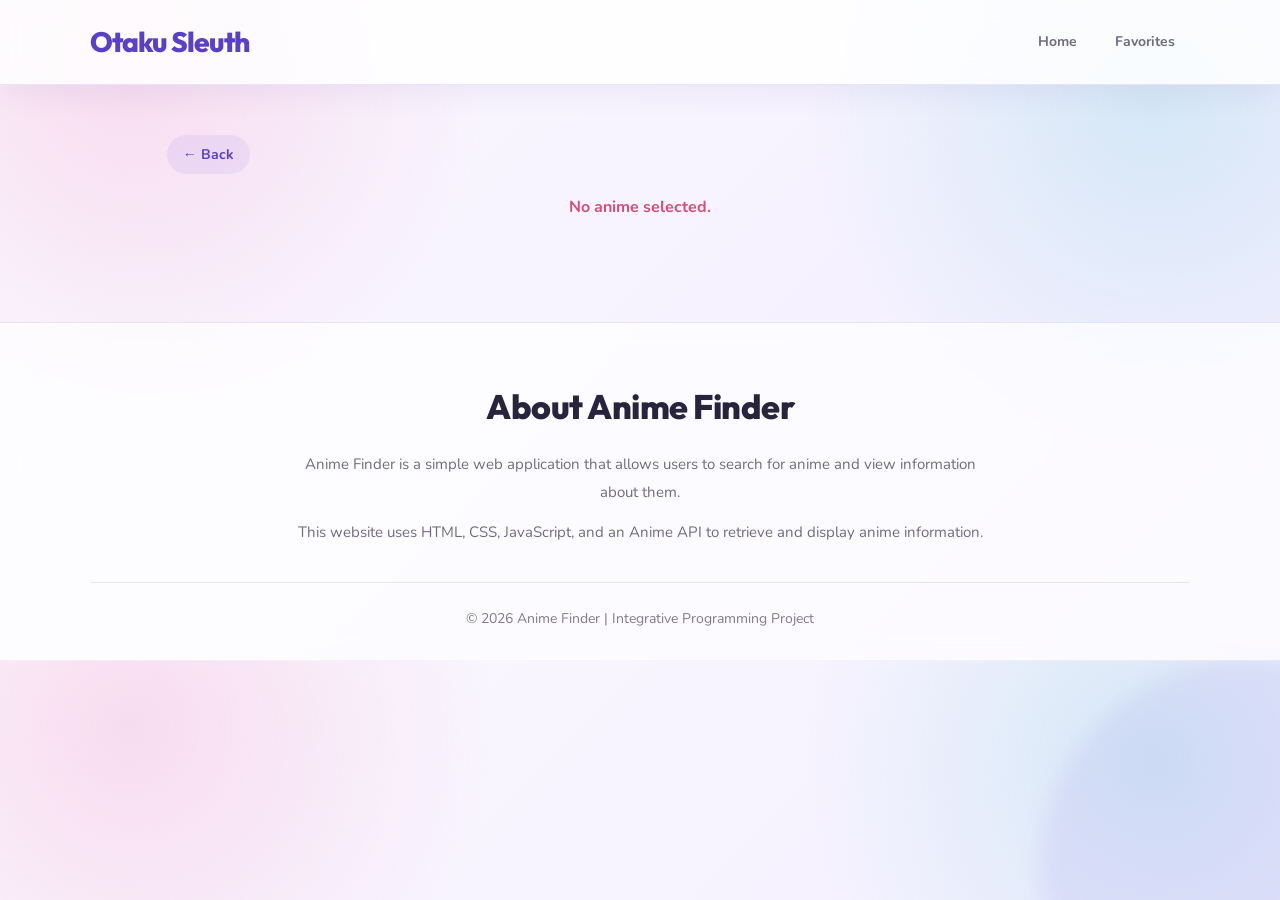
==== anime.html @ 279554a6 "test" ====
<!DOCTYPE html>
<html lang="en">
<head>
    <meta charset="UTF-8">
    <meta name="viewport" content="width=device-width, initial-scale=1.0">
    <title>Anime Details | Anime Finder</title>
    <link rel="stylesheet" href="style.css">
</head>

<body>

    <nav class="navbar">
        <h1>Otaku Sleuth</h1>

        <div class="nav-links">
            <a href="index.html">Home</a>
            <a href="favorites.html">Favorites</a>
        </div>
    </nav>


    <section class="detail-section">

        <a href="index.html" id="backLink" class="back-link">← Back</a>

        <p id="errorMessage"></p>

        <p id="loadingMessage"></p>

        <div id="animeDetails"></div>

    </section>


    <footer>

        <div class="footer-about">

            <h2>About Anime Finder</h2>

            <p>
                Anime Finder is a simple web application that allows users
                to search for anime and view information about them.
            </p>

            <p>
                This website uses HTML, CSS, JavaScript, and an Anime API
                to retrieve and display anime information.
            </p>

        </div>

        <p class="copyright">
            © 2026 Anime Finder | Integrative Programming Project
        </p>

    </footer>


    <script src="cards.js"></script>
    <script src="anime.js"></script>

</body>
</html>
---- style.css ----
/* =========================================================
   ANIME FINDER — DREAMY ANIME / GLASSMORPHISM THEME
   Alternative design — HTML and JavaScript remain unchanged
   ========================================================= */

/* ---------- FONTS ---------- */
@import url("https://fonts.googleapis.com/css2?family=Nunito:wght@400;500;600;700;800&family=Outfit:wght@500;600;700;800&display=swap");

/* ---------- DESIGN TOKENS ---------- */
:root {
    --bg: #f7f3ff;
    --bg-soft: #eee8ff;
    --surface: rgba(255, 255, 255, 0.78);
    --surface-solid: #ffffff;
    --primary: #7657e8;
    --primary-dark: #5940c7;
    --secondary: #f08ac2;
    --accent: #6bc8d8;
    --text: #29243d;
    --muted: #716b82;
    --border: rgba(118, 87, 232, 0.15);
    --shadow: 0 18px 45px rgba(73, 54, 128, 0.13);
    --shadow-hover: 0 25px 55px rgba(73, 54, 128, 0.2);
}

/* ---------- RESET ---------- */
* {
    margin: 0;
    padding: 0;
    box-sizing: border-box;
}

html {
    scroll-behavior: smooth;
    scroll-padding-top: 85px;
}

body {
    font-family: "Nunito", "Segoe UI", Arial, sans-serif;
    color: var(--text);
    line-height: 1.7;
    overflow-x: hidden;

    background:
        radial-gradient(circle at 10% 10%, rgba(240, 138, 194, 0.25), transparent 28%),
        radial-gradient(circle at 90% 15%, rgba(107, 200, 216, 0.23), transparent 27%),
        linear-gradient(135deg, #fbf9ff 0%, var(--bg) 45%, #f1edff 100%);
}

body::before {
    content: "";
    position: fixed;
    width: 420px;
    height: 420px;
    right: -180px;
    bottom: -180px;
    border-radius: 50%;
    background: rgba(118, 87, 232, 0.09);
    filter: blur(10px);
    pointer-events: none;
    z-index: -1;
}

::selection {
    background: var(--secondary);
    color: white;
}

:focus-visible {
    outline: 3px solid var(--accent);
    outline-offset: 3px;
}

/* ---------- NAVIGATION ---------- */
.navbar {
    position: sticky;
    top: 0;
    z-index: 1000;

    display: flex;
    align-items: center;
    justify-content: space-between;
    gap: 25px;

    padding: 18px 7%;

    background: rgba(255, 255, 255, 0.84);
    border-bottom: 1px solid var(--border);
    box-shadow: 0 8px 30px rgba(73, 54, 128, 0.07);

    backdrop-filter: blur(16px);
    -webkit-backdrop-filter: blur(16px);
}

.navbar h1 {
    position: relative;
    font-family: "Outfit", sans-serif;
    font-size: 28px;
    font-weight: 800;
    letter-spacing: -0.8px;
    color: var(--primary-dark);
}

.nav-links {
    display: flex;
    align-items: center;
    gap: 8px;
}

.nav-links a {
    padding: 9px 15px;
    border-radius: 999px;

    color: var(--muted);
    text-decoration: none;
    font-size: 14px;
    font-weight: 700;

    transition: 0.25s ease;
}

.nav-links a:hover {
    color: var(--primary-dark);
    background: rgba(118, 87, 232, 0.09);
    transform: translateY(-2px);
}

/* ---------- HERO ---------- */
.hero {
    position: relative;
    min-height: 78vh;

    display: flex;
    align-items: center;
    justify-content: center;
    text-align: center;

    padding: 100px 20px 120px;
    overflow: hidden;
}

.hero::before,
.hero::after {
    content: "";
    position: absolute;
    border-radius: 50%;
    pointer-events: none;
}

.hero::before {
    width: 500px;
    height: 500px;
    top: -230px;
    left: -180px;
    background: rgba(240, 138, 194, 0.24);
    filter: blur(5px);
}

.hero::after {
    width: 430px;
    height: 430px;
    right: -170px;
    bottom: -210px;
    background: rgba(107, 200, 216, 0.25);
    filter: blur(5px);
}

.hero-content {
    position: relative;
    z-index: 1;

    width: 100%;
    max-width: 850px;
    padding: 55px 45px;

    background: var(--surface);
    border: 1px solid rgba(255, 255, 255, 0.9);
    border-radius: 32px;
    box-shadow: var(--shadow);

    backdrop-filter: blur(18px);
    -webkit-backdrop-filter: blur(18px);

    animation: heroIn 0.7s ease both;
}

.hero h2 {
    margin-bottom: 22px;

    font-family: "Outfit", sans-serif;
    font-size: clamp(42px, 7vw, 76px);
    font-weight: 800;
    line-height: 1.02;
    letter-spacing: -2px;

    background: linear-gradient(90deg, var(--primary-dark), #a04fc4, #e16cae);
    -webkit-background-clip: text;
    background-clip: text;
    color: transparent;
}

.hero p {
    max-width: 600px;
    margin: 0 auto 34px;

    color: var(--muted);
    font-size: 17px;
}

/* ---------- HERO SEARCH ---------- */
.hero .search-box {
    margin: 0 auto 10px;
}

.hero #errorMessage,
.hero #loadingMessage {
    min-height: 0;
    margin: 0 auto;
}

.hero #errorMessage:not(:empty),
.hero #loadingMessage:not(:empty) {
    margin-top: 14px;
}

/* ---------- RESULTS SECTION ---------- */
.results-section {
    padding: 0 6% 90px;
}

.results-section .anime-results {
    margin-top: 0;
}

/* ---------- START BUTTON ---------- */
.start-button {
    display: inline-block;

    padding: 14px 30px;
    border-radius: 999px;

    color: white;
    background: linear-gradient(135deg, var(--primary), #a06ee9);

    text-decoration: none;
    font-size: 16px;
    font-weight: 800;

    box-shadow: 0 10px 25px rgba(118, 87, 232, 0.25);

    transition: 0.25s ease;
}

.start-button:hover {
    transform: translateY(-3px);
    box-shadow: 0 15px 30px rgba(118, 87, 232, 0.32);
    background: linear-gradient(135deg, var(--primary-dark), #915bd4);
}

/* ---------- SEARCH SECTION ---------- */
.search-section {
    padding: 80px 6% 110px;
    text-align: center;
}

.search-section h2 {
    margin-bottom: 10px;

    font-family: "Outfit", sans-serif;
    font-size: clamp(34px, 5vw, 52px);
    font-weight: 800;
    letter-spacing: -1px;
    color: var(--text);
}

.search-section > p {
    margin-bottom: 30px;
    color: var(--muted);
}

/* ---------- SEARCH BOX ---------- */
.search-box {
    max-width: 760px;
    margin: 0 auto 25px;

    display: flex;
    gap: 10px;
    padding: 9px;

    background: rgba(255, 255, 255, 0.88);
    border: 1px solid var(--border);
    border-radius: 18px;

    box-shadow: 0 12px 35px rgba(73, 54, 128, 0.1);

    transition: 0.25s ease;
}

.search-box:focus-within {
    border-color: rgba(118, 87, 232, 0.45);
    box-shadow:
        0 14px 38px rgba(73, 54, 128, 0.13),
        0 0 0 4px rgba(118, 87, 232, 0.09);
}

.search-box input {
    flex: 1;
    min-width: 0;

    padding: 14px 17px;

    border: none;
    outline: none;
    background: transparent;

    color: var(--text);
    font-family: inherit;
    font-size: 16px;
}

.search-box input::placeholder {
    color: #aaa4b8;
}

.search-box button {
    padding: 0 29px;
    min-height: 48px;

    border: none;
    border-radius: 13px;

    color: white;
    background: linear-gradient(135deg, var(--primary), #9c6de7);

    font-family: inherit;
    font-size: 15px;
    font-weight: 800;

    cursor: pointer;

    box-shadow: 0 8px 18px rgba(118, 87, 232, 0.2);
    transition: 0.25s ease;
}

.search-box button:hover {
    transform: translateY(-2px);
    background: linear-gradient(135deg, var(--primary-dark), #8759d2);
}

.search-box button:active {
    transform: translateY(0);
}

/* ---------- STATUS MESSAGES ---------- */
#errorMessage {
    min-height: 28px;
    margin-bottom: 10px;

    color: #d64d78 !important;
    font-weight: 700;
}

#loadingMessage {
    min-height: 28px;
    color: var(--primary) !important;
    font-weight: 700;
}

#loadingMessage:not(:empty)::after {
    content: "";

    display: inline-block;
    width: 13px;
    height: 13px;
    margin-left: 9px;

    border: 2px solid rgba(118, 87, 232, 0.2);
    border-top-color: var(--primary);
    border-radius: 50%;

    vertical-align: -2px;
    animation: spin 0.7s linear infinite;
}

/* ---------- ANIME RESULTS ---------- */
.anime-results {
    max-width: 1250px;
    margin: 45px auto 0;

    display: grid;
    grid-template-columns: repeat(auto-fill, minmax(270px, 1fr));
    gap: 30px;

    text-align: left;
}

/* ---------- ANIME CARD ---------- */
.anime-card {
    display: flex;
    flex-direction: column;
    overflow: hidden;

    background: rgba(255, 255, 255, 0.88);
    border: 1px solid var(--border);
    border-radius: 24px;

    box-shadow: var(--shadow);

    transition:
        transform 0.3s ease,
        box-shadow 0.3s ease,
        border-color 0.3s ease;

    animation: cardIn 0.45s ease both;
}

.anime-card:hover {
    transform: translateY(-9px);
    border-color: rgba(118, 87, 232, 0.28);
    box-shadow: var(--shadow-hover);
}

/* ---------- ANIME IMAGE ---------- */
.card-image-link {
    display: block;
    overflow: hidden;
    cursor: pointer;
}

.card-image-link img {
    width: 100%;
    height: 350px;

    display: block;
    object-fit: cover;

    transition: transform 0.45s ease;
}

.anime-card:hover .card-image-link img {
    transform: scale(1.035);
}

/* ---------- CARD CONTENT ---------- */
.anime-card-content {
    flex: 1;
    padding: 22px 23px 25px;
}

.anime-card-content h3 {
    margin-bottom: 14px;

    font-family: "Outfit", sans-serif;
    font-size: 25px;
    font-weight: 800;
    line-height: 1.15;
    color: var(--text);
}

.anime-card-content p {
    margin-bottom: 7px;
    color: var(--muted);
    font-size: 14px;
}

.anime-card-content strong {
    margin-right: 4px;
    color: var(--primary-dark);
    font-weight: 800;
}

.anime-card-content p:last-child {
    margin-top: 17px;
    padding-top: 15px;

    border-top: 1px solid rgba(118, 87, 232, 0.11);

    color: #777083;
    line-height: 1.75;
}

/* ---------- FOOTER ---------- */
footer {
    padding: 55px 7% 30px;
    text-align: center;

    color: #81798f;
    font-size: 14px;

    background: rgba(255, 255, 255, 0.7);
    border-top: 1px solid var(--border);

    backdrop-filter: blur(14px);
    -webkit-backdrop-filter: blur(14px);
}

.footer-about {
    max-width: 690px;
    margin: 0 auto 35px;
}

.footer-about h2 {
    margin-bottom: 16px;

    font-family: "Outfit", sans-serif;
    font-size: clamp(26px, 4vw, 34px);
    font-weight: 800;
    letter-spacing: -0.5px;
    color: var(--text);
}

.footer-about p {
    margin: 0 auto 12px;

    color: var(--muted);
    font-size: 15px;
    line-height: 1.85;
}

.copyright {
    padding-top: 24px;
    border-top: 1px solid var(--border);
}

/* ---------- GENRE LINKS ---------- */
.anime-card-content a.genre-link {
    color: var(--primary);
    font-weight: 700;
    text-decoration: none;
    border-bottom: 1px dashed rgba(118, 87, 232, 0.45);
    transition: color 0.2s ease, border-color 0.2s ease;
}

.anime-card-content a.genre-link:hover {
    color: #e16cae;
    border-bottom-color: #e16cae;
}

/* ---------- GENRE PAGE ---------- */
.genre-header {
    padding: 70px 6% 40px;
    text-align: center;
}

.genre-header h2 {
    margin-bottom: 10px;

    font-family: "Outfit", sans-serif;
    font-size: clamp(38px, 6vw, 62px);
    font-weight: 800;
    letter-spacing: -1.5px;

    background: linear-gradient(90deg, var(--primary-dark), #a04fc4, #e16cae);
    -webkit-background-clip: text;
    background-clip: text;
    color: transparent;
}

.genre-header p {
    color: var(--muted);
}

.back-link {
    display: inline-block;
    margin-bottom: 20px;
    padding: 8px 16px;
    border-radius: 999px;

    color: var(--primary-dark);
    background: rgba(118, 87, 232, 0.09);
    text-decoration: none;
    font-size: 14px;
    font-weight: 700;

    transition: 0.25s ease;
}

.back-link:hover {
    background: rgba(118, 87, 232, 0.17);
    transform: translateX(-3px);
}

.results-section #errorMessage,
.results-section #loadingMessage {
    text-align: center;
    min-height: 0;
}

.load-more-wrap {
    margin-top: 45px;
    text-align: center;
}

.load-more-button {
    padding: 14px 34px;
    border: none;
    border-radius: 999px;

    color: white;
    background: linear-gradient(135deg, var(--primary), #9c6de7);

    font-family: inherit;
    font-size: 15px;
    font-weight: 800;
    cursor: pointer;

    box-shadow: 0 8px 18px rgba(118, 87, 232, 0.2);
    transition: 0.25s ease;
}

.load-more-button:hover {
    transform: translateY(-2px);
    background: linear-gradient(135deg, var(--primary-dark), #8759d2);
}

.load-more-button[hidden] {
    display: none;
}

/* ---------- FAVORITES ---------- */
.anime-card {
    position: relative;
}

.favorite-button {
    position: absolute;
    top: 14px;
    right: 14px;
    z-index: 2;

    display: flex;
    align-items: center;
    justify-content: center;
    width: 44px;
    height: 44px;

    border: 1px solid rgba(255, 255, 255, 0.85);
    border-radius: 50%;

    background: rgba(255, 255, 255, 0.82);
    box-shadow: 0 6px 18px rgba(73, 54, 128, 0.2);
    cursor: pointer;

    backdrop-filter: blur(8px);
    -webkit-backdrop-filter: blur(8px);

    transition: transform 0.2s ease, background 0.2s ease;
}

.favorite-button svg {
    fill: transparent;
    stroke: var(--secondary);
    stroke-width: 2;
    stroke-linejoin: round;
    transition: fill 0.2s ease, stroke 0.2s ease;
}

.favorite-button:hover {
    transform: scale(1.12);
    background: #ffffff;
}

.favorite-button.active svg {
    fill: #e8548f;
    stroke: #e8548f;
}

.favorite-button.active {
    animation: heartPop 0.35s ease;
}

.nav-links a.active-link {
    color: var(--primary-dark);
    background: rgba(118, 87, 232, 0.09);
}

.empty-message {
    padding: 50px 20px;
    text-align: center;
}

.empty-message[hidden] {
    display: none;
}

.empty-message p {
    margin-bottom: 22px;
    color: var(--muted);
    font-size: 18px;
}

@keyframes heartPop {
    0%   { transform: scale(1); }
    50%  { transform: scale(1.3); }
    100% { transform: scale(1); }
}

/* ---------- ANIME DETAIL PAGE ---------- */
.detail-section {
    max-width: 1100px;
    margin: 0 auto;
    padding: 50px 6% 90px;
}

.detail-section #errorMessage,
.detail-section #loadingMessage {
    min-height: 0;
    text-align: center;
}

.detail-card {
    overflow: hidden;

    background: rgba(255, 255, 255, 0.88);
    border: 1px solid var(--border);
    border-radius: 28px;
    box-shadow: var(--shadow);

    animation: cardIn 0.45s ease both;
}

.detail-banner {
    height: 220px;
    background-size: cover;
    background-position: center;
}

.detail-layout {
    display: grid;
    grid-template-columns: 300px 1fr;
    gap: 40px;
    padding: 35px;
}

.detail-banner + .detail-layout .detail-cover {
    margin-top: -110px;
}

.detail-cover {
    position: relative;
    align-self: start;
}

.detail-cover img {
    width: 100%;
    display: block;

    border-radius: 20px;
    border: 4px solid #ffffff;
    box-shadow: var(--shadow);
}

.detail-info h2 {
    font-family: "Outfit", sans-serif;
    font-size: clamp(30px, 4vw, 44px);
    font-weight: 800;
    line-height: 1.1;
    letter-spacing: -1px;
    color: var(--text);
}

.detail-alt-title {
    margin-top: 6px;
    color: var(--muted);
    font-size: 15px;
}

.detail-stats {
    display: flex;
    flex-wrap: wrap;
    gap: 12px;
    margin: 22px 0 18px;
}

.stat {
    display: flex;
    flex-direction: column;
    min-width: 110px;
    padding: 10px 18px;

    background: rgba(118, 87, 232, 0.07);
    border-radius: 16px;
}

.stat-value {
    font-family: "Outfit", sans-serif;
    font-size: 22px;
    font-weight: 800;
    line-height: 1.3;
    color: var(--primary-dark);
}

.stat-label {
    font-size: 12px;
    font-weight: 700;
    letter-spacing: 0.5px;
    text-transform: uppercase;
    color: var(--muted);
}

.detail-genres {
    display: flex;
    flex-wrap: wrap;
    gap: 8px;
}

.genre-chip {
    padding: 6px 15px;
    border-radius: 999px;

    color: var(--primary-dark);
    background: rgba(118, 87, 232, 0.1);
    text-decoration: none;
    font-size: 13px;
    font-weight: 800;

    transition: 0.2s ease;
}

.genre-chip:hover {
    color: #ffffff;
    background: var(--primary);
    transform: translateY(-2px);
}

.detail-heading {
    margin: 28px 0 10px;

    font-family: "Outfit", sans-serif;
    font-size: 20px;
    font-weight: 800;
    color: var(--text);
}

.detail-synopsis {
    color: var(--muted);
    line-height: 1.85;
    white-space: pre-line;
}

.detail-list {
    display: grid;
    grid-template-columns: repeat(2, 1fr);
    gap: 4px 30px;
}

.detail-row {
    display: flex;
    justify-content: space-between;
    gap: 14px;
    padding: 9px 0;

    border-bottom: 1px solid rgba(118, 87, 232, 0.11);
    font-size: 14px;
}

.detail-row dt {
    color: var(--primary-dark);
    font-weight: 800;
}

.detail-row dd {
    color: var(--muted);
    text-align: right;
}

.trailer-link {
    position: relative;
    display: block;
    max-width: 420px;
    overflow: hidden;
    border-radius: 16px;
    box-shadow: var(--shadow);
}

.trailer-link img {
    width: 100%;
    display: block;
    transition: transform 0.4s ease;
}

.trailer-link:hover img {
    transform: scale(1.04);
}

.play-badge {
    position: absolute;
    left: 12px;
    bottom: 12px;
    padding: 7px 15px;
    border-radius: 999px;

    color: #ffffff;
    background: rgba(41, 36, 61, 0.78);
    font-size: 13px;
    font-weight: 800;
}

@media (max-width: 800px) {
    .detail-layout {
        grid-template-columns: 1fr;
        padding: 24px;
    }

    .detail-cover {
        max-width: 280px;
        margin: 0 auto;
    }

    .detail-list {
        grid-template-columns: 1fr;
    }
}

/* ---------- ANIMATIONS ---------- */
@keyframes heroIn {
    from {
        opacity: 0;
        transform: translateY(25px) scale(0.98);
    }

    to {
        opacity: 1;
        transform: translateY(0) scale(1);
    }
}

@keyframes cardIn {
    from {
        opacity: 0;
        transform: translateY(18px);
    }

    to {
        opacity: 1;
        transform: translateY(0);
    }
}

@keyframes spin {
    to {
        transform: rotate(360deg);
    }
}

/* ---------- MOBILE ---------- */
@media (max-width: 700px) {
    .navbar {
        flex-direction: column;
        gap: 10px;
        padding: 14px 5%;
    }

    .navbar h1 {
        font-size: 25px;
    }

    .nav-links {
        width: 100%;
        justify-content: center;
        flex-wrap: wrap;
    }

    .nav-links a {
        padding: 7px 11px;
        font-size: 13px;
    }

    .hero {
        min-height: 72vh;
        padding: 70px 16px 100px;
    }

    .hero-content {
        padding: 42px 24px;
        border-radius: 25px;
    }

    .hero h2 {
        font-size: 45px;
        letter-spacing: -1.2px;
    }

    .hero p {
        font-size: 15px;
    }

    .search-section {
        padding: 65px 5% 80px;
    }

    .search-box {
        flex-direction: column;
        padding: 8px;
        border-radius: 17px;
    }

    .search-box button {
        width: 100%;
    }

    .anime-results {
        grid-template-columns: 1fr;
        gap: 24px;
    }

    .card-image-link img {
        height: 430px;
    }

}

@media (max-width: 400px) {
    .nav-links {
        gap: 2px;
    }

    .nav-links a {
        padding: 6px 8px;
        font-size: 12px;
    }

    .hero h2 {
        font-size: 39px;
    }

    .card-image-link img {
        height: 390px;
    }
}

/* ---------- ACCESSIBILITY ---------- */
@media (prefers-reduced-motion: reduce) {
    *,
    *::before,
    *::after {
        animation: none !important;
        transition: none !important;
        scroll-behavior: auto !important;
    }
}
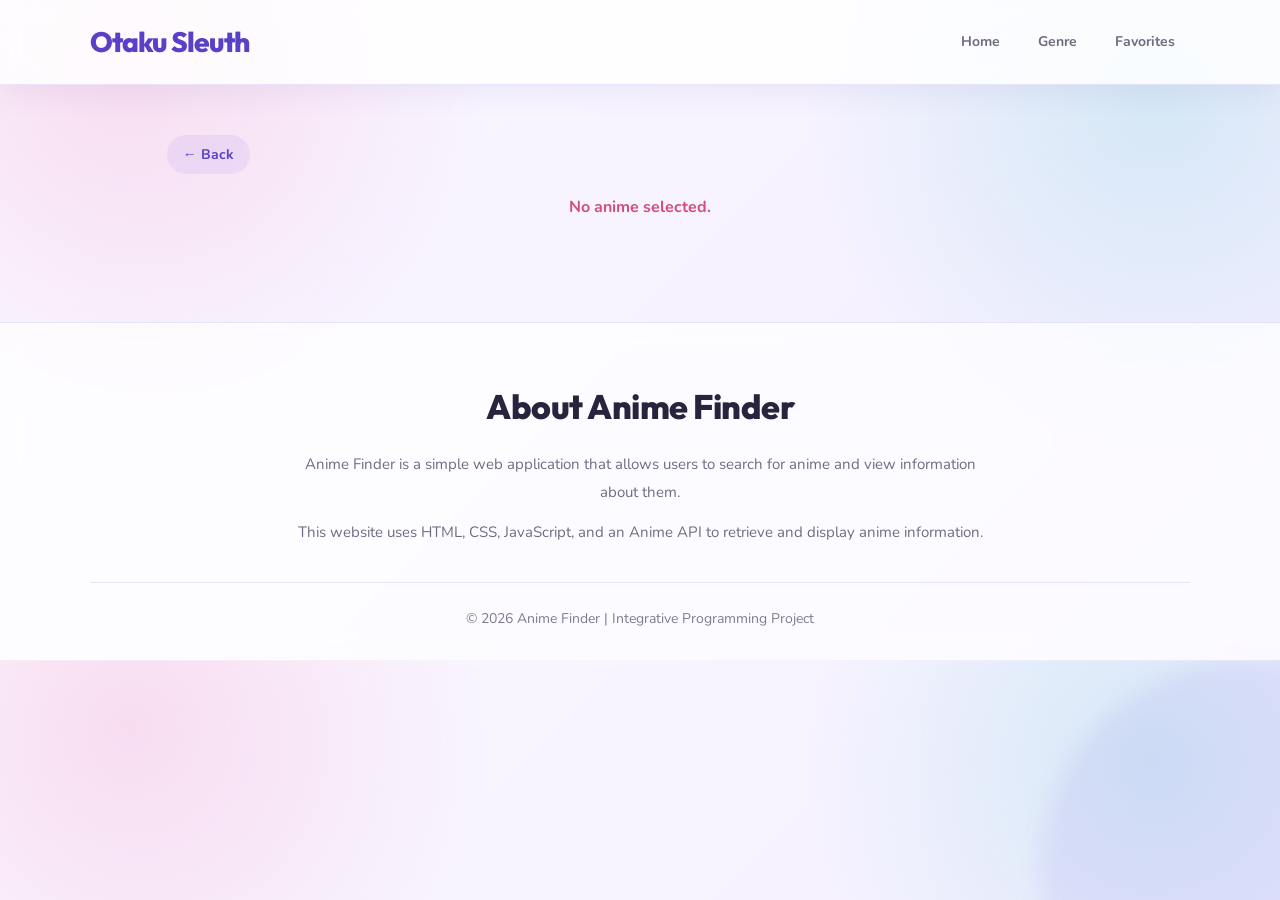
==== commit 501f6873: "Updated files" ====
--- a/anime.html
+++ b/anime.html
@@ -14,6 +14,7 @@
 
         <div class="nav-links">
             <a href="index.html">Home</a>
+            <a href="genres.html">Genre</a>
             <a href="favorites.html">Favorites</a>
         </div>
     </nav>
--- a/style.css
+++ b/style.css
@@ -131,11 +131,12 @@
     min-height: 78vh;
 
     display: flex;
+    flex-direction: column;
     align-items: center;
     justify-content: center;
     text-align: center;
 
-    padding: 100px 20px 120px;
+    padding: 100px 20px 110px;
     overflow: hidden;
 }
 
@@ -727,9 +728,13 @@
 
 .detail-layout {
     display: grid;
-    grid-template-columns: 300px 1fr;
+    grid-template-columns: 260px 1fr;
     gap: 40px;
-    padding: 35px;
+    padding: 35px 35px 0;
+}
+
+.detail-body {
+    padding: 0 35px 40px;
 }
 
 .detail-banner + .detail-layout .detail-cover {
@@ -824,7 +829,7 @@
 }
 
 .detail-heading {
-    margin: 28px 0 10px;
+    margin: 30px 0 10px;
 
     font-family: "Outfit", sans-serif;
     font-size: 20px;
@@ -832,16 +837,22 @@
     color: var(--text);
 }
 
-.detail-synopsis {
+.detail-synopsis p {
+    margin-bottom: 14px;
+
     color: var(--muted);
     line-height: 1.85;
     white-space: pre-line;
 }
 
+.detail-synopsis p:last-child {
+    margin-bottom: 0;
+}
+
 .detail-list {
     display: grid;
-    grid-template-columns: repeat(2, 1fr);
-    gap: 4px 30px;
+    grid-template-columns: repeat(auto-fit, minmax(260px, 1fr));
+    gap: 4px 40px;
 }
 
 .detail-row {
@@ -899,7 +910,11 @@
 @media (max-width: 800px) {
     .detail-layout {
         grid-template-columns: 1fr;
-        padding: 24px;
+        padding: 24px 24px 0;
+    }
+
+    .detail-body {
+        padding: 0 24px 30px;
     }
 
     .detail-cover {
@@ -907,9 +922,347 @@
         margin: 0 auto;
     }
 
-    .detail-list {
-        grid-template-columns: 1fr;
-    }
+}
+
+/* ---------- RECOMMENDATIONS ---------- */
+.recommendations {
+    position: relative;
+    z-index: 1;
+
+    width: 100%;
+    max-width: 1100px;
+    margin-top: 60px;
+
+    text-align: left;
+}
+
+.recommendations[hidden] {
+    display: none;
+}
+
+.recommendations-title {
+    margin-bottom: 22px;
+
+    font-family: "Outfit", sans-serif;
+    font-size: clamp(28px, 4vw, 38px);
+    font-weight: 800;
+    letter-spacing: -1px;
+    text-align: center;
+
+    background: linear-gradient(90deg, var(--primary-dark), #a04fc4, #e16cae);
+    -webkit-background-clip: text;
+    background-clip: text;
+    color: transparent;
+}
+
+.rec-carousel {
+    position: relative;
+    display: flex;
+    align-items: center;
+    gap: 10px;
+}
+
+.rec-slides {
+    flex: 1;
+    min-width: 0;
+    display: grid;
+}
+
+.rec-slide {
+    grid-area: 1 / 1;
+
+    position: relative;
+    display: block;
+    min-height: 460px;
+    overflow: hidden;
+
+    background: #29243d;
+    border-radius: 30px;
+    box-shadow: var(--shadow-hover);
+
+    color: #ffffff;
+    text-decoration: none;
+
+    opacity: 0;
+    visibility: hidden;
+    transition: opacity 0.6s ease, visibility 0.6s ease;
+}
+
+.rec-slide.active {
+    opacity: 1;
+    visibility: visible;
+}
+
+.rec-bg {
+    position: absolute;
+    inset: 0;
+    width: 100%;
+    height: 100%;
+
+    object-fit: cover;
+    object-position: center;
+
+    transition: transform 0.6s ease;
+}
+
+.rec-slide:hover .rec-bg {
+    transform: scale(1.05);
+}
+
+.rec-slide.no-banner .rec-bg {
+    filter: blur(22px) brightness(0.8);
+    transform: scale(1.25);
+}
+
+.rec-slide.no-banner:hover .rec-bg {
+    transform: scale(1.3);
+}
+
+.rec-overlay {
+    position: absolute;
+    inset: 0;
+
+    display: flex;
+    align-items: flex-end;
+    gap: 32px;
+    padding: 40px 48px;
+
+    background: linear-gradient(
+        to top,
+        rgba(20, 15, 42, 0.92) 0%,
+        rgba(20, 15, 42, 0.62) 42%,
+        rgba(20, 15, 42, 0.05) 78%
+    );
+}
+
+.rec-poster {
+    flex-shrink: 0;
+    align-self: center;
+    width: 210px;
+
+    border-radius: 18px;
+    box-shadow: 0 16px 36px rgba(0, 0, 0, 0.5);
+}
+
+.rec-info {
+    min-width: 0;
+}
+
+.rec-info h4 {
+    margin-bottom: 6px;
+
+    font-family: "Outfit", sans-serif;
+    font-size: clamp(28px, 4vw, 44px);
+    font-weight: 800;
+    line-height: 1.15;
+    color: #ffffff;
+    text-shadow: 0 2px 10px rgba(0, 0, 0, 0.5);
+}
+
+.rec-meta {
+    margin: 0 0 14px !important;
+    font-size: 15px !important;
+    font-weight: 800;
+    color: #f7b8da !important;
+}
+
+.rec-description {
+    margin: 0 !important;
+    max-width: 720px !important;
+
+    font-size: 16px !important;
+    line-height: 1.75;
+    color: rgba(255, 255, 255, 0.88) !important;
+
+    display: -webkit-box;
+    -webkit-line-clamp: 3;
+    -webkit-box-orient: vertical;
+    overflow: hidden;
+}
+
+.rec-arrow {
+    flex-shrink: 0;
+    width: 38px;
+    height: 38px;
+
+    border: 1px solid var(--border);
+    border-radius: 50%;
+
+    color: var(--primary-dark);
+    background: rgba(255, 255, 255, 0.9);
+    font-size: 24px;
+    line-height: 1;
+    cursor: pointer;
+
+    transition: 0.2s ease;
+}
+
+.rec-arrow:hover {
+    color: #ffffff;
+    background: var(--primary);
+}
+
+.rec-dots {
+    display: flex;
+    justify-content: center;
+    gap: 9px;
+    margin-top: 16px;
+}
+
+.rec-dot {
+    width: 10px;
+    height: 10px;
+    padding: 0;
+
+    border: none;
+    border-radius: 999px;
+
+    background: rgba(118, 87, 232, 0.25);
+    cursor: pointer;
+
+    transition: width 0.3s ease, background 0.3s ease;
+}
+
+.rec-dot.active {
+    width: 28px;
+    background: var(--primary);
+}
+
+@media (max-width: 700px) {
+    .rec-arrow {
+        display: none;
+    }
+
+    .recommendations {
+        margin-top: 45px;
+    }
+
+    .rec-slide {
+        min-height: 380px;
+        border-radius: 24px;
+    }
+
+    .rec-overlay {
+        gap: 14px;
+        padding: 20px;
+    }
+
+    .rec-poster {
+        width: 100px;
+    }
+
+    .rec-info h4 {
+        font-size: 22px;
+    }
+
+    .rec-meta {
+        font-size: 13px !important;
+    }
+
+    .rec-description {
+        -webkit-line-clamp: 3;
+        font-size: 13px !important;
+    }
+}
+
+/* ---------- SEARCH RESULTS PAGE ---------- */
+.search-again {
+    padding: 0 6% 40px;
+}
+
+.search-again .search-box {
+    margin-bottom: 0;
+}
+
+/* ---------- GENRE BROWSER PAGE ---------- */
+.genre-buttons-section {
+    padding: 0 6% 20px;
+}
+
+.genre-buttons {
+    max-width: 950px;
+    margin: 0 auto;
+
+    display: flex;
+    flex-wrap: wrap;
+    justify-content: center;
+    gap: 14px;
+}
+
+.genre-button {
+    padding: 13px 28px;
+
+    font-family: inherit;
+    cursor: pointer;
+
+    color: var(--primary-dark);
+    background: rgba(255, 255, 255, 0.88);
+    border: 1px solid var(--border);
+    border-radius: 999px;
+    box-shadow: 0 8px 20px rgba(73, 54, 128, 0.08);
+
+    text-decoration: none;
+    font-size: 15px;
+    font-weight: 800;
+
+    transition: 0.25s ease;
+}
+
+.genre-button:hover {
+    color: #ffffff;
+    background: linear-gradient(135deg, var(--primary), #e16cae);
+    border-color: transparent;
+    transform: translateY(-3px);
+    box-shadow: 0 14px 28px rgba(118, 87, 232, 0.28);
+}
+
+.genre-button.active {
+    color: #ffffff;
+    background: linear-gradient(135deg, var(--primary), #e16cae);
+    border-color: transparent;
+    box-shadow: 0 14px 28px rgba(118, 87, 232, 0.28);
+}
+
+.genre-search {
+    padding: 40px 6% 60px;
+    text-align: center;
+}
+
+.genre-results[hidden] {
+    display: none;
+}
+
+.genre-results-title {
+    margin-bottom: 30px;
+
+    font-family: "Outfit", sans-serif;
+    font-size: clamp(30px, 4.5vw, 46px);
+    font-weight: 800;
+    letter-spacing: -1px;
+    text-align: center;
+
+    background: linear-gradient(90deg, var(--primary-dark), #a04fc4, #e16cae);
+    -webkit-background-clip: text;
+    background-clip: text;
+    color: transparent;
+}
+
+.genre-status {
+    min-height: 0;
+    text-align: center;
+    font-weight: 700;
+}
+
+#genreError {
+    color: #d64d78;
+}
+
+#genreLoading {
+    color: var(--primary);
+}
+
+.genre-search #errorMessage {
+    min-height: 0;
 }
 
 /* ---------- ANIMATIONS ---------- */
